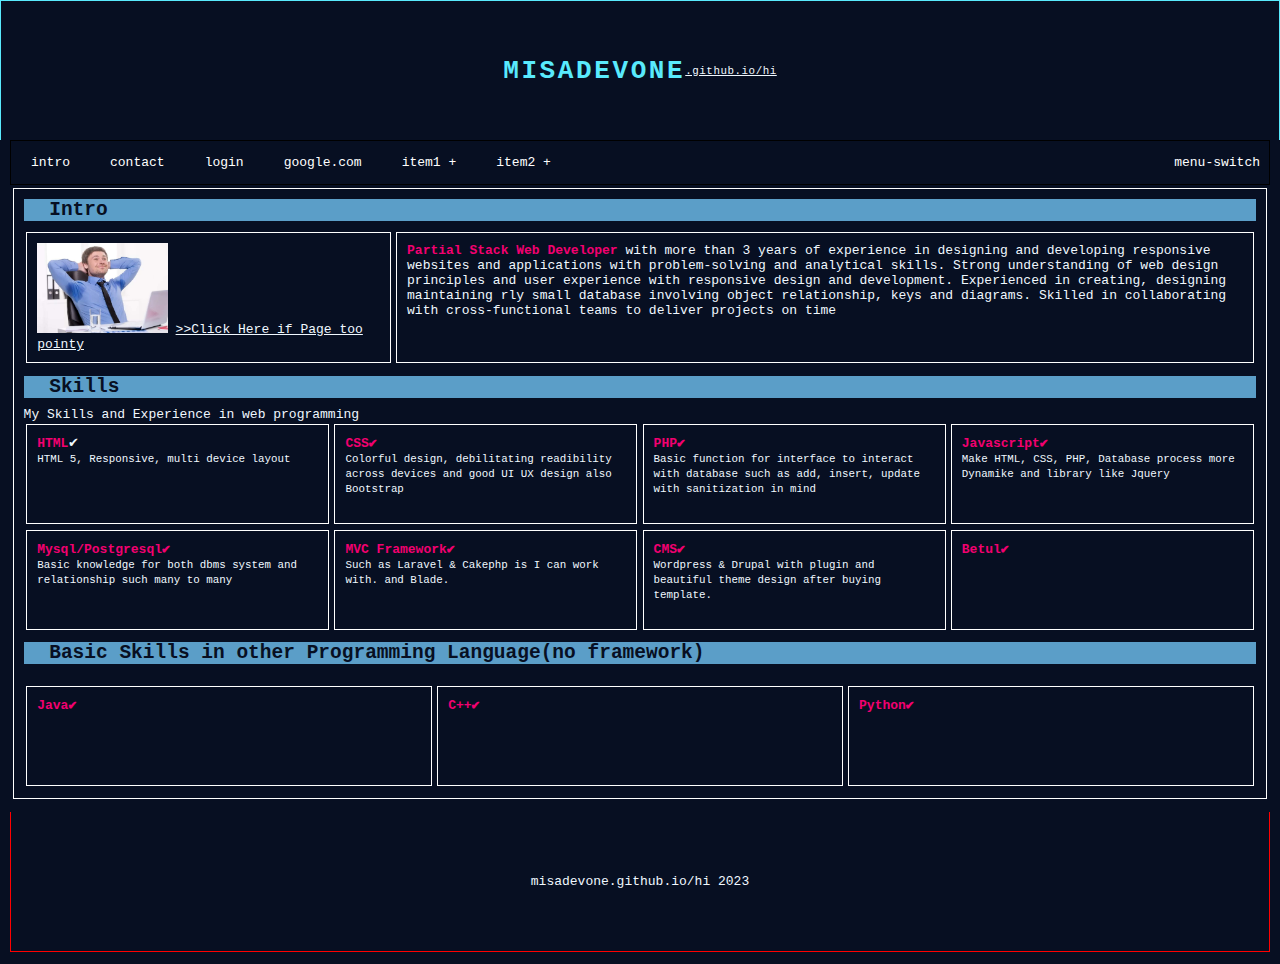
==== index2.html @ 03247677 "Add files via upload" ====
<!DOCTYPE html>
<html lang="en">
<head>
    <link rel="stylesheet" href="dump/style2.css">
    <title>misadevone.github.io</title>
    <meta charset="UTF-8">
    <meta name="viewport" content="width=device-width, initial-scale=1">

    <!-- <meta http-equiv="Content-Security-Policy" content="default-src 'self'"> -->

</head>
<body id="mainSuper">

      
  <div class="f-container banner">
    <h1 style="color: #59EAFD; letter-spacing: 0.1em;">MISADEVONE</h1>
    <small style="letter-spacing: 0.05em;"><u>.github.io/hi</u></small>
    <!-- <div class="break"></div> -->
  </div>
  
  <div class="break"></div>
  
  <!-- Main Menu -->
  <div class="navbar" id="menu-top"></div>
  <!-- <div class="navbar" id="">
    <a href="#!" data-blip="0">adada</a>
    <a href="#!" data-blip="1">adada</a>
    <a href="#!" data-blip="2">adada</a>
  </div> -->
  
  <div class="f-container">
    <div class="f-item-1-2" id="menu-side"></div>
    <div class="f-item-2" id="main-content"></div>

  <div class="break"></div> 

  <div class="f-container footer">
    <p>misadevone.github.io/hi 2023</p>
  </div> 


<!-- sekadar kontent start -->
<div class="content" id="content-intro" style="display:none;">
    <h2>Intro</h2>
    <div class="f-container">
    <div class="f-item-1-2"><img src="dump/profile-pic.jpg" class="profile-pic">
      <a href="#!" onClick="tooSharpLah(this)" onload="regDom(this)" class="break">>>Click Here if Page too pointy</a>
    
    </div>
    <div class="f-item-2"><p><strong>Partial Stack Web Developer</strong> with more than 3 years of experience in designing and developing responsive websites and applications with problem-solving and analytical skills. Strong understanding of web design principles and user experience with responsive design and development. Experienced in creating, designing maintaining rly small database involving object relationship, keys and diagrams. Skilled in collaborating with cross-functional teams to deliver projects on time</p></div>
    </div>
      
      
      <div class="break"></div>
      <h2>Skills</h2>
      <p>My Skills and Experience in web programming</p>
      <div class="f-container">
        <div class="f-item-4"><strong>HTML</strong>✔<br><small>HTML 5, Responsive, multi device layout</small></div>
        <div class="f-item-4"><strong>CSS✔</strong><br><small>Colorful design, debilitating readibility across devices and good UI UX design also Bootstrap</small></div>
        <div class="f-item-4"><strong>PHP✔</strong><br><small>Basic function for interface to interact with database such as add, insert, update with sanitization in mind</small></div>
        <div class="f-item-4"><strong>Javascript✔</strong><br><small>Make HTML, CSS, PHP, Database process more Dynamike and library like Jquery</small></div>
        <div class="f-item-4"><strong>Mysql/Postgresql✔</strong><br><small>Basic knowledge for both dbms system and relationship such many to many</small></div>
        <div class="f-item-4"><strong>MVC Framework✔</strong><br><small>Such as Laravel & Cakephp is I can work with. and Blade.</small></div>
        <div class="f-item-4"><strong>CMS✔</strong><br><small>Wordpress & Drupal with plugin and beautiful theme design after buying template.</small></div>
        <div class="f-item-4"><strong>Betul✔</strong><br><small></small></div>
        <div class="break"></div>
        <h2>Basic Skills in other Programming Language(no framework)</h2>
        <div class="break"></div>
        <div class="f-item-4"><strong>Java✔</strong><br><small></small></div>
        <div class="f-item-4"><strong>C++✔</strong><br><small></small></div>
        <div class="f-item-4"><strong>Python✔</strong><br><small></small></div>
    
  </div>
  
  <div class="content" id="content-about" style="display:none;">
    <h2>Skills</h2>
      <p>My Skills and Experience in web programming</p>
      <div class="f-container">
        <div class="f-item-4">HTML✔<br><small>HTML 5, Responsive, multi device layout</small></div>
        <div class="f-item-4">CSS✔<br><small>Colorful design, debilitating readibility across devices and good UI UX design also Bootstrap</small></div>
        <div class="f-item-4">PHP✔<br><small>Basic function for interface to interact with database such as add, insert, update with sanitization in mind</small></div>
        <div class="f-item-4">Javascript✔<br><small>Make HTML, CSS, PHP, Database process more Dynamike and library like Jquery</small></div>
        <div class="f-item-4">Mysql/Postgresql✔<br><small>Basic knowledge for both dbms system and relationship such many to many</small></div>
        <div class="f-item-4">MVC Framework✔<br><small>Such as Laravel & Cakephp is I can work with. and Blade.</small></div>
        <div class="f-item-4">CMS✔<br><small>Wordpress & Drupal with plugin and beautiful theme design after buying template.</small></div>
        <div class="f-item-4">Betul✔<br><small></small></div>
        <div class="break"></div>
        <h2>Basic Skills in other Programming Language(no framework)</h2>
        <div class="break"></div>
        <div class="f-item-4">Java✔<br><small></small></div>
        <div class="f-item-4">C++✔<br><small></small></div>
        <div class="f-item-4">Python✔<br><small></small></div>
    
    </div>
      
  </div>
  
  <div class="content" id="content-contact" style="display:none;">
    <h2>Contact</h2>
      <h1><a href="mailto:misaworkietime@gmail.com">misaworkietime@gmail.com</a></h1>
      [<a href="#!" onClick="(function(){navigator.clipboard.writeText('misaworkietime@gmail.com')})();">copy e-mail</a>]
  </div>
  
  <div class="content" id="content-calculator" style="display:none;">
    <h2>Calculator</h2>
      <h5>This is Simple Calculator, Dec 7, 2017</h5>
      
      <p>feel free to calculate me....</p>
      <div class="fakeimg" style="height:auto;">
        
      
      </div><br>
  </div>

  <div class="content" id="content-login" style="display:none;">
    <img src="dump/logan.png"></img>
  </div>
  
  <!-- sekadar konten end -->


<script src="dump/script2.js"></script> 
<script src="dump/kelkulator.js"></script> 
</body>
</html>
---- dump/style2.css ----
.reference {
    color: #F3FF4B;
    color: #F20070;
    color: #59EAFD;
    color: #5B9EC8;
    color: #070F22;
}
* {
    margin: 0;
    padding: 0;
    box-sizing: border-box;
    color:aliceblue;
    font-family:monospace;
    /* border-radius: 25px; */
    /* font-family: Verdana, Geneva, Tahoma, sans-serif; */
}
h2 {
    background-color: #5B9EC8;
    margin-bottom: 1vh;
    padding-left: 2vw;
    width: 100%;
    color: #070F22;
}

.f-item-2 {
    /* background-color: #5B9EC8; */
}

body {
    padding: 10px;
    background-color: white;
    /* display: none; */
    background: #070F22;
    animation: animazzzzah 1s ;
}

@keyframes animazzzzah {
    from {background-color: black;}
    to {background-color: #070F22;}
}

.f-container {
    display: flex;
    flex-wrap: wrap;
}

.banner {
    height: 140px;
    /* background-color: red; */
    /* background-image: url("coming-soon-4.jpg"); */
    background-size: cover;
    background-position: no-repeat;
    margin: -10px;
    justify-content: center;
    align-items: center;

    border-style: solid;
    border-width: 1px 1px 0px 1px;
    border-color: #59EAFD;
}

.footer {
    height: 140px;
    /* background-color: red; */
    /* background-image: url("coming-soon-4.jpg"); */
    background-size: cover;
    background-position: no-repeat;
    /* margin: -10px; */
    justify-content: center;
    align-items: center;
    width: 100%;
    border-style: solid;
    border-width: 0 1px 1px 1px;
    border-color: red;
}

img.profile-pic {
    height: 10vh;
}

.f-item-1 {
    border: 1px solid white;
    flex: calc(100% - 0.5em);
    min-height: 100px;
    padding: 10px;
    margin: 0.2em;
}

.f-item-2 {
    border: 1px solid white;
    flex: calc(50% - 0.5em);
    min-height: 100px;
    padding: 10px;
    margin: 0.2em;
}

.f-item-1-2 {
    border: 1px solid white;
    flex: calc(10% - 0.5em);
    min-height: 100px;
    padding: 10px;
    margin: 0.2em;
}


#menu-top {
    display: flex;
}

#menu-side {
    display: none;
    flex-direction: row; 
    flex-wrap: wrap;
    width: 100%;
    align-self: flex-start;

}

#menu-side > a {
    width:100% !important;
    display: flex !important;
}

.f-item-3 {
    border: 1px solid white;
    flex: calc(30% - 0.5em);
    min-height: 100px;
    padding: 10px;
    margin: 0.2em;
}


.f-item-4 {
    border: 1px solid white;
    flex: calc(25% - 0.5em);
    min-height: 100px;
    padding: 10px;
    margin: 0.2em;
}

.navbar {
    border: 1px solid black;
    display: flex;
    max-height: 50px; /*this height is to make menu container height fixed when submenu appear*/ 
}

#menu-side > a,
.navbar a {
    border: 1px black;
    color: rgb(255, 255, 255);     
    padding: 14px 20px;
    text-decoration: none;
    text-align: center;

  }
  
  /* Change color on hover */
  #menu-side > a:hover,
  .navbar a:hover {
    border: 1px solid #59EAFD;
    /* background-color: #ddd; */
    color: #F20070;
  }

  strong {
    color: #F20070;
  }
.nav-mobile {
    display: none;
}

/* Next line for next container */
.break {
    flex-basis: 100%;
    height: 10px;
}


#menu-top > .a-right {
    position: absolute;
    right: 0px;
}

/* submenu test, implementation not very good becaouse using flex */
.menu-sub {
    /* flex-basis: 100%; */
    height: auto;
    width: 100px;
    /* margin-top: 40px;
    margin-left:-80px; */
    background-color: blue;
    display: none;
    z-index: 1;
    /* width: 50%; */
}

.menu-sub > a {
    display: block;
    background-color: black;
}

a.menu-item-sub:hover {
    /* align-self: flex-start; */
    /* background-color: #59EAFD; */
}

.menu-item-sub:hover + div {
    /* float: left; */
    background-color: blue;
    text-decoration: underline;
    display: block;
}

.menu-item-sub + div:hover {
    /* float: left; */
    background-color: red;
    text-decoration: underline;
    display: block;
}

/* sub tst */

@media screen and (max-width: 480px) {

    body {
        padding-bottom:8vh;
    }

    .banner, .footer {
        height: 8vh;
        
    }

    body, h2, span, p { font-size: 16px; }
    h1 { font-size: 18px; }

    .f-item-1, .f-item-2, .f-item-3 {
        letter-spacing: 0.05em;
        flex: 100%;
        padding: 5px;
        margin: 0.2em;
    }
    .a-right {
        display: none;
    }

    .navbar {
        display: inline-block;
        position: fixed;
        bottom: 0;
        z-index: 2;
        padding: 10px;
        margin-left: -10px;
        width: 100%;
        height: calc(100%/10);
        border: 1px solid #59EAFD;
        border-radius: 10px;
        background-color: black;
    }
}
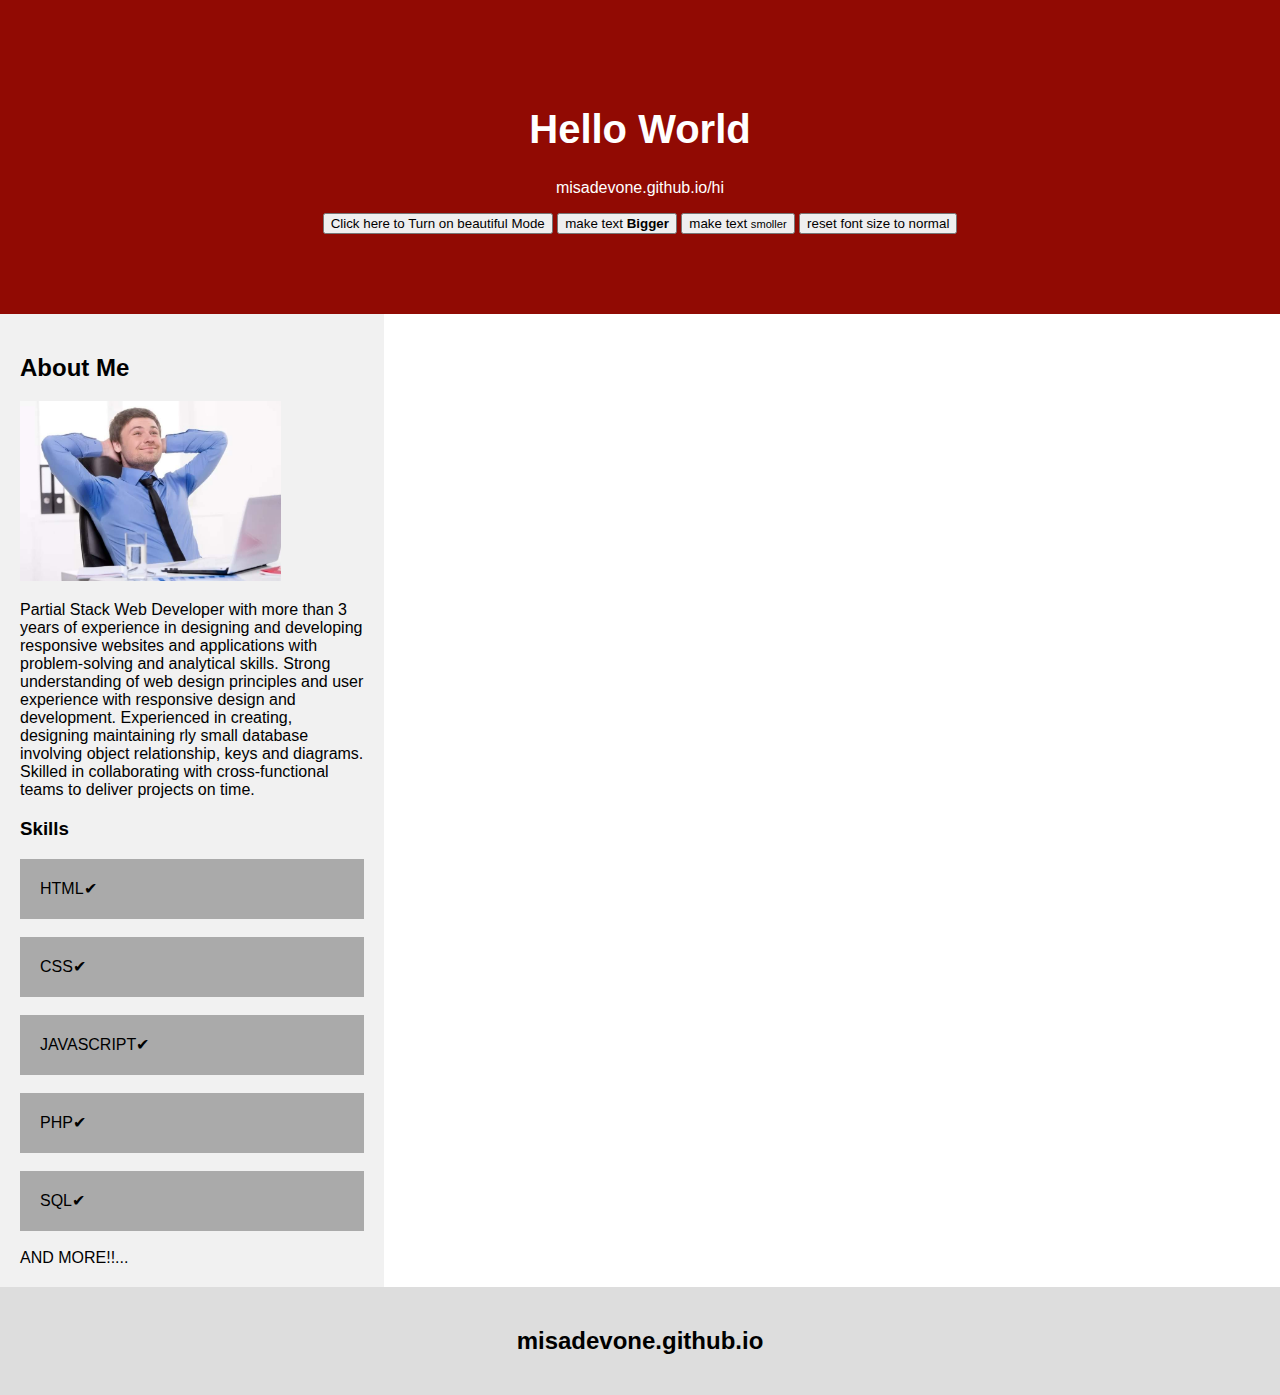
==== commit 4b3f5f85: "Add files via upload" ====
--- a/index2.html
+++ b/index2.html
@@ -1,125 +1,105 @@
 <!DOCTYPE html>
 <html lang="en">
 <head>
-    <link rel="stylesheet" href="dump/style2.css">
-    <title>misadevone.github.io</title>
-    <meta charset="UTF-8">
-    <meta name="viewport" content="width=device-width, initial-scale=1">
-
-    <!-- <meta http-equiv="Content-Security-Policy" content="default-src 'self'"> -->
-
+  <link rel="stylesheet" href="style.css">
+<title>misadevone.github.io</title>
+<meta charset="UTF-8">
+<meta name="viewport" content="width=device-width, initial-scale=1">
+<style>
+</style>
 </head>
 <body id="mainSuper">
 
-      
-  <div class="f-container banner">
-    <h1 style="color: #59EAFD; letter-spacing: 0.1em;">MISADEVONE</h1>
-    <small style="letter-spacing: 0.05em;"><u>.github.io/hi</u></small>
-    <!-- <div class="break"></div> -->
+<div class="header">
+  <h1>Hello World</h1>
+  <p>misadevone.github.io/hi</p>
+  <button onClick="beautyToggle(this)">Click here to Turn on beautiful Mode</button>
+  <button onClick="fontSize(1)">make text <strong>Bigger</strong></button>
+  <button onClick="fontSize(-1)">make text <small>smoller</small></button>
+  <button onClick="window.location.reload();">reset font size to normal</button>
+</div>
+
+<div class="navbar" id="main-menu">
+  <!-- <a href="#">Link</a>
+  <a href="#">Link</a>
+  <a href="#">Link</a>
+  <a href="#" class="right">Link</a> -->
+</div>
+
+<div class="row">
+  <div class="side">
+    <h2>About Me</h2>
+    <!-- <h5>Photo of me:</h5> -->
+    <img src="img/profile-pic.jpg" height="180px"><br>
+    <p>Partial Stack Web Developer with more than 3 years of experience in designing and developing
+      responsive websites and applications with problem-solving and analytical skills. Strong understanding of
+      web design principles and user experience with responsive design and development. Experienced in
+      creating, designing maintaining rly small database involving object relationship, keys and
+      diagrams. Skilled in collaborating with cross-functional teams to deliver projects on time.</p>
+    <h3>Skills</h3>
+    <div class="fakeimg" style="height:60px;">HTML✔</div><br>
+    <div class="fakeimg" style="height:60px;">CSS✔</div><br>
+    <div class="fakeimg" style="height:60px;">JAVASCRIPT✔</div><br>
+    <div class="fakeimg" style="height:60px;">PHP✔</div><br>
+    <div class="fakeimg" style="height:60px;">SQL✔</div><br>
+    AND MORE!!...
   </div>
-  
-  <div class="break"></div>
-  
-  <!-- Main Menu -->
-  <div class="navbar" id="menu-top"></div>
-  <!-- <div class="navbar" id="">
-    <a href="#!" data-blip="0">adada</a>
-    <a href="#!" data-blip="1">adada</a>
-    <a href="#!" data-blip="2">adada</a>
-  </div> -->
-  
-  <div class="f-container">
-    <div class="f-item-1-2" id="menu-side"></div>
-    <div class="f-item-2" id="main-content"></div>
 
-  <div class="break"></div> 
+  <div class="main" id="main-content">
+    
+  </div>
+</div>
 
-  <div class="f-container footer">
-    <p>misadevone.github.io/hi 2023</p>
-  </div> 
+<div class="footer">
+  <h2>misadevone.github.io</h2>
+</div>
 
 
 <!-- sekadar kontent start -->
 <div class="content" id="content-intro" style="display:none;">
-    <h2>Intro</h2>
-    <div class="f-container">
-    <div class="f-item-1-2"><img src="dump/profile-pic.jpg" class="profile-pic">
-      <a href="#!" onClick="tooSharpLah(this)" onload="regDom(this)" class="break">>>Click Here if Page too pointy</a>
+  <h2>Intro</h2>
+    <h5>Title description, Dec 7, 2017</h5>
+    <div class="" style="height:300px;"><img src='img/coming-soon-4.jpg'/></div>
+    <p>Some text..</p>
+    <p>Sunt in culpa qui officia deserunt mollit anim id est laborum consectetur adipiscing elit, sed do eiusmod tempor incididunt ut labore et dolore magna aliqua. Ut enim ad minim veniam, quis nostrud exercitation ullamco.</p>
+    <br>
+    <h2>TITLE HEADING</h2>
+    <h5>Title description, Sep 2, 2017</h5>
+    <div class="fakeimg" style="height:200px;">Image</div>
+    <p>Some text..</p>
+    <p>Sunt in culpa qui officia deserunt mollit anim id est laborum consectetur adipiscing elit, sed do eiusmod tempor incididunt ut labore et dolore magna aliqua. Ut enim ad minim veniam, quis nostrud exercitation ullamco.</p>
+</div>
+
+<div class="content" id="content-about" style="display:none;">
+  <h2>About</h2>
+    <h5>Title description, Dec 7, 2017</h5>
+    <div class="fakeimg" style="height:200px;">Image</div>
+    <p>Some text..</p>
+    <p>Sunt in culpa qui officia deserunt mollit anim id est laborum consectetur adipiscing elit, sed do eiusmod tempor incididunt ut labore et dolore magna aliqua. Ut enim ad minim veniam, quis nostrud exercitation ullamco.</p>
+</div>
+
+<div class="content" id="content-contact" style="display:none;">
+  <h2>Contact</h2>
+    <h5>Title description, Dec 7, 2017</h5>
+    <div class="fakeimg" style="height:200px;"><h1>misaworkietime@gmail.com</h1></div>
+    <p>feel free to send me email....</p>
+</div>
+
+<div class="content" id="content-calculator" style="display:none;">
+  <h2>Calculator</h2>
+    <h5>This is Simple Calculator, Dec 7, 2017</h5>
     
-    </div>
-    <div class="f-item-2"><p><strong>Partial Stack Web Developer</strong> with more than 3 years of experience in designing and developing responsive websites and applications with problem-solving and analytical skills. Strong understanding of web design principles and user experience with responsive design and development. Experienced in creating, designing maintaining rly small database involving object relationship, keys and diagrams. Skilled in collaborating with cross-functional teams to deliver projects on time</p></div>
-    </div>
+    <p>feel free to calculate me....</p>
+    <div class="fakeimg" style="height:auto;">
       
-      
-      <div class="break"></div>
-      <h2>Skills</h2>
-      <p>My Skills and Experience in web programming</p>
-      <div class="f-container">
-        <div class="f-item-4"><strong>HTML</strong>✔<br><small>HTML 5, Responsive, multi device layout</small></div>
-        <div class="f-item-4"><strong>CSS✔</strong><br><small>Colorful design, debilitating readibility across devices and good UI UX design also Bootstrap</small></div>
-        <div class="f-item-4"><strong>PHP✔</strong><br><small>Basic function for interface to interact with database such as add, insert, update with sanitization in mind</small></div>
-        <div class="f-item-4"><strong>Javascript✔</strong><br><small>Make HTML, CSS, PHP, Database process more Dynamike and library like Jquery</small></div>
-        <div class="f-item-4"><strong>Mysql/Postgresql✔</strong><br><small>Basic knowledge for both dbms system and relationship such many to many</small></div>
-        <div class="f-item-4"><strong>MVC Framework✔</strong><br><small>Such as Laravel & Cakephp is I can work with. and Blade.</small></div>
-        <div class="f-item-4"><strong>CMS✔</strong><br><small>Wordpress & Drupal with plugin and beautiful theme design after buying template.</small></div>
-        <div class="f-item-4"><strong>Betul✔</strong><br><small></small></div>
-        <div class="break"></div>
-        <h2>Basic Skills in other Programming Language(no framework)</h2>
-        <div class="break"></div>
-        <div class="f-item-4"><strong>Java✔</strong><br><small></small></div>
-        <div class="f-item-4"><strong>C++✔</strong><br><small></small></div>
-        <div class="f-item-4"><strong>Python✔</strong><br><small></small></div>
     
-  </div>
-  
-  <div class="content" id="content-about" style="display:none;">
-    <h2>Skills</h2>
-      <p>My Skills and Experience in web programming</p>
-      <div class="f-container">
-        <div class="f-item-4">HTML✔<br><small>HTML 5, Responsive, multi device layout</small></div>
-        <div class="f-item-4">CSS✔<br><small>Colorful design, debilitating readibility across devices and good UI UX design also Bootstrap</small></div>
-        <div class="f-item-4">PHP✔<br><small>Basic function for interface to interact with database such as add, insert, update with sanitization in mind</small></div>
-        <div class="f-item-4">Javascript✔<br><small>Make HTML, CSS, PHP, Database process more Dynamike and library like Jquery</small></div>
-        <div class="f-item-4">Mysql/Postgresql✔<br><small>Basic knowledge for both dbms system and relationship such many to many</small></div>
-        <div class="f-item-4">MVC Framework✔<br><small>Such as Laravel & Cakephp is I can work with. and Blade.</small></div>
-        <div class="f-item-4">CMS✔<br><small>Wordpress & Drupal with plugin and beautiful theme design after buying template.</small></div>
-        <div class="f-item-4">Betul✔<br><small></small></div>
-        <div class="break"></div>
-        <h2>Basic Skills in other Programming Language(no framework)</h2>
-        <div class="break"></div>
-        <div class="f-item-4">Java✔<br><small></small></div>
-        <div class="f-item-4">C++✔<br><small></small></div>
-        <div class="f-item-4">Python✔<br><small></small></div>
-    
-    </div>
-      
-  </div>
-  
-  <div class="content" id="content-contact" style="display:none;">
-    <h2>Contact</h2>
-      <h1><a href="mailto:misaworkietime@gmail.com">misaworkietime@gmail.com</a></h1>
-      [<a href="#!" onClick="(function(){navigator.clipboard.writeText('misaworkietime@gmail.com')})();">copy e-mail</a>]
-  </div>
-  
-  <div class="content" id="content-calculator" style="display:none;">
-    <h2>Calculator</h2>
-      <h5>This is Simple Calculator, Dec 7, 2017</h5>
-      
-      <p>feel free to calculate me....</p>
-      <div class="fakeimg" style="height:auto;">
-        
-      
-      </div><br>
-  </div>
+    </div><br>
+</div>
 
-  <div class="content" id="content-login" style="display:none;">
-    <img src="dump/logan.png"></img>
-  </div>
-  
-  <!-- sekadar konten end -->
+<!-- sekadar konten end -->
 
 
-<script src="dump/script2.js"></script> 
-<script src="dump/kelkulator.js"></script> 
+<script src="script.js"></script> 
+<script src="kelkulator.js"></script> 
 </body>
 </html>--- a/style.css
+++ b/style.css
@@ -0,0 +1,100 @@
+* {
+    box-sizing: border-box;
+  }
+
+  body {
+    font-family: Arial, Helvetica, sans-serif;
+    margin: 0;
+  }
+  
+  /* Style the header */
+  .header {
+    padding: 80px;
+    text-align: center;
+  /*   background: #1abc9c; */
+    background: #910a03;
+    color: white;
+  }
+  
+  /* Increase the font size of the h1 element */
+  .header h1 {
+    font-size: 40px;
+  }
+  
+  /* Style the top navigation bar */
+  .navbar {
+    overflow: hidden;
+    background-color: #333;
+  }
+  
+  /* Style the navigation bar links */
+  .navbar a {
+    float: left;
+    display: block;
+    color: white;
+    text-align: center;
+    padding: 14px 20px;
+    text-decoration: none;
+  }
+  
+  /* Right-aligned link */
+  .navbar a.right {
+    float: right;
+  }
+  
+  /* Change color on hover */
+  .navbar a:hover {
+    background-color: #ddd;
+    color: black;
+  }
+  
+  /* Column container */
+  .row {  
+    display: flex;
+    flex-wrap: wrap;
+  }
+  
+  /* Create two unequal columns that sits next to each other */
+  /* Sidebar/left column */
+  .side {
+    flex: 30%;
+    background-color: #f1f1f1;
+    padding: 20px;
+  }
+  
+  /* Main column */
+  .main {   
+    flex: 70%;
+    background-color: white;
+    padding: 20px;
+  }
+  
+  /* Fake image, just for this example */
+  .fakeimg {
+    background-color: #aaa;
+    width: 100%;
+    padding: 20px;
+  }
+  
+  /* Footer */
+  .footer {
+    padding: 20px;
+    text-align: center;
+    background: #ddd;
+  }
+  
+  /* Responsive layout - when the screen is less than 700px wide, make the two columns stack on top of each other instead of next to each other */
+  @media screen and (max-width: 700px) {
+    .row {   
+      flex-direction: column;
+    }
+  }
+  
+  /* Responsive layout - when the screen is less than 400px wide, make the navigation links stack on top of each other instead of next to each other */
+  @media screen and (max-width: 400px) {
+    .navbar a {
+      float: none;
+      width:100%;
+    }
+  }
+  